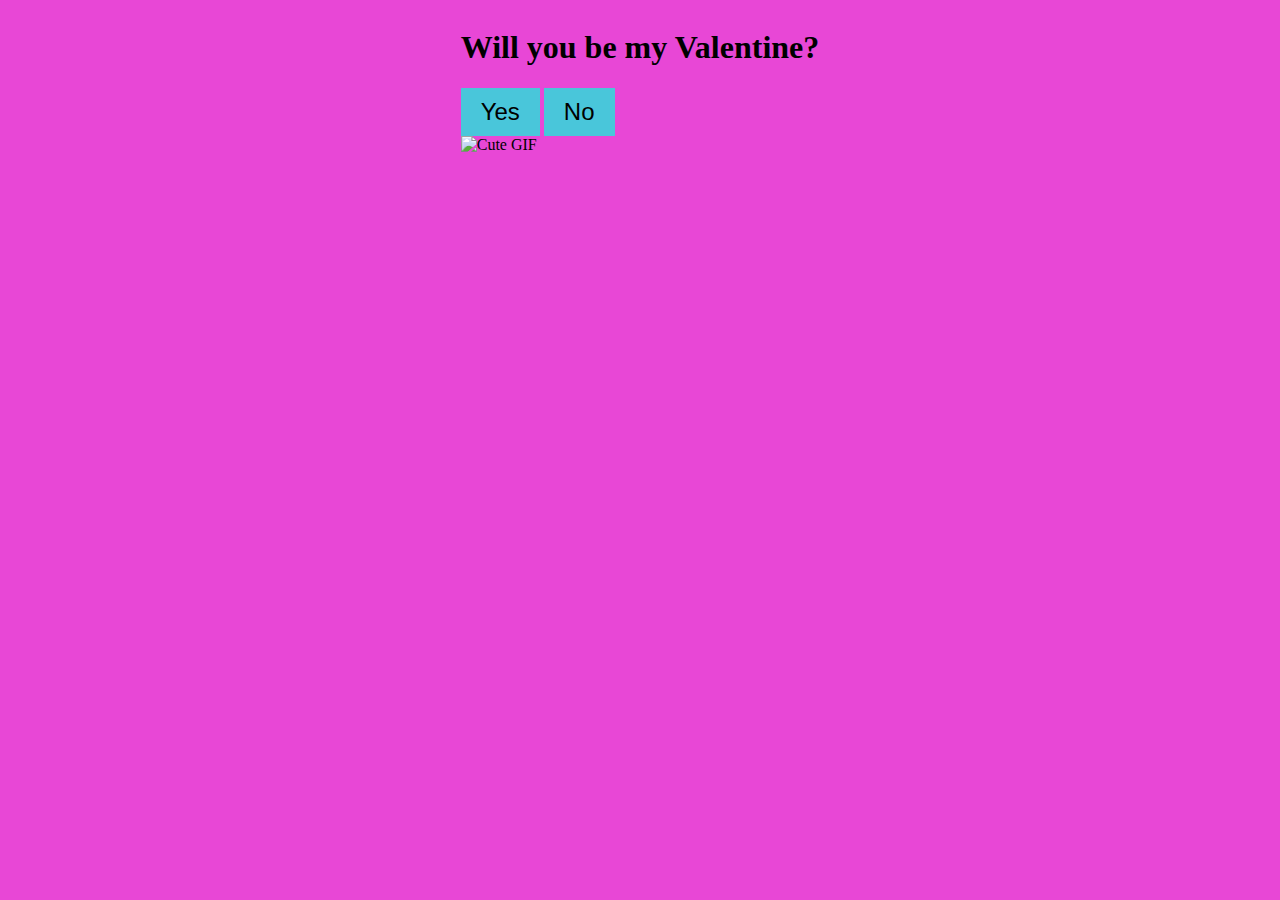
==== index.html @ cad88643 "first commit" ====
<!DOCTYPE html>
<html lang="en">
<head>
    <meta charset="UTF-8">
    <meta name="viewport" content="width=device-width, initial-scale=1.0">
    <title>Pookielasha Will You Be My Valentine?</title>
    <link rel="stylesheet" href="style.css">
</head>
<body>
    <div class="container">
        <h1>Will you be my Valentine?</h1>
        <div class="buttons">
            <button id = "yes-button" class="yes-button" onclick="handleYesClick()">Yes</button>
            <button id = "no-button" class="no-button" onclick="handleNoClick()">No</button>
        </div>
        <div class="gif_container">
            <img src="https://media1.giphy.com/media/v1.Y2lkPTc5MGI3NjExbW5lenZyZHI5OXM2eW95b3pmMG40cWVrMDhtNjVuM3A4dGNxa2g2dSZlcD12MV9pbnRlcm5hbF9naWZfYnlfaWQmY3Q9cw/VM1fcpu2bKs1e2Kdbj/giphy.gif" alt="Cute GIF">
        </div>
    </div>
    <script src="script.js"></script>
</body>
</html>
---- style.css ----
body
{
    background-color: #e847d6;
    display: flex;
    justify-content: center;
    align-items: center;
}
button
{
    background-color: #49c6da;
    /* color: rgb(179, 207, 0); */
    border: none;
    padding: 10px 20px;
    font-size: 1.5rem;
    cursor: pointer;
}
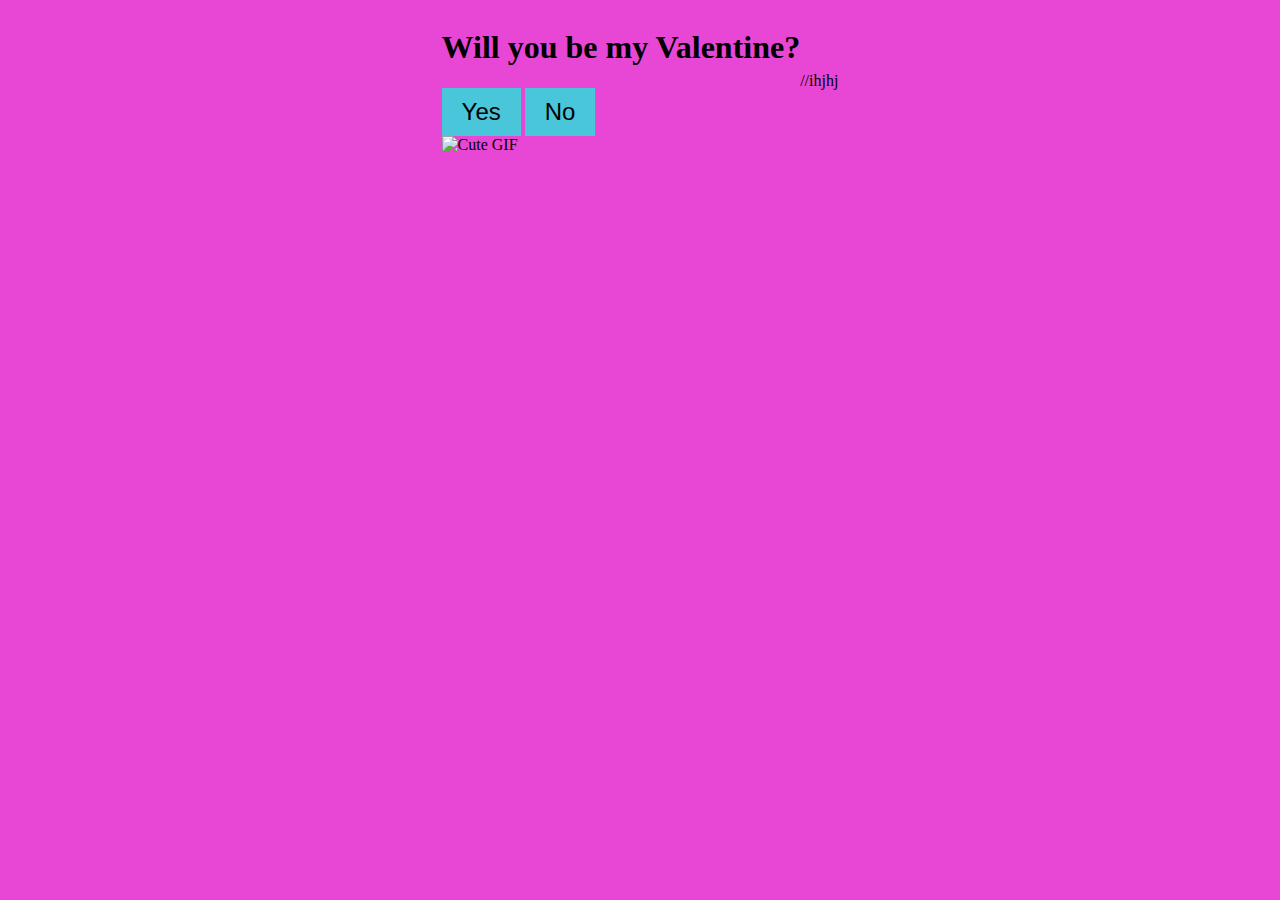
==== commit 2a14efe7: "first commit" ====
--- a/index.html
+++ b/index.html
@@ -19,4 +19,4 @@
     </div>
     <script src="script.js"></script>
 </body>
-</html>+</html>//ihjhj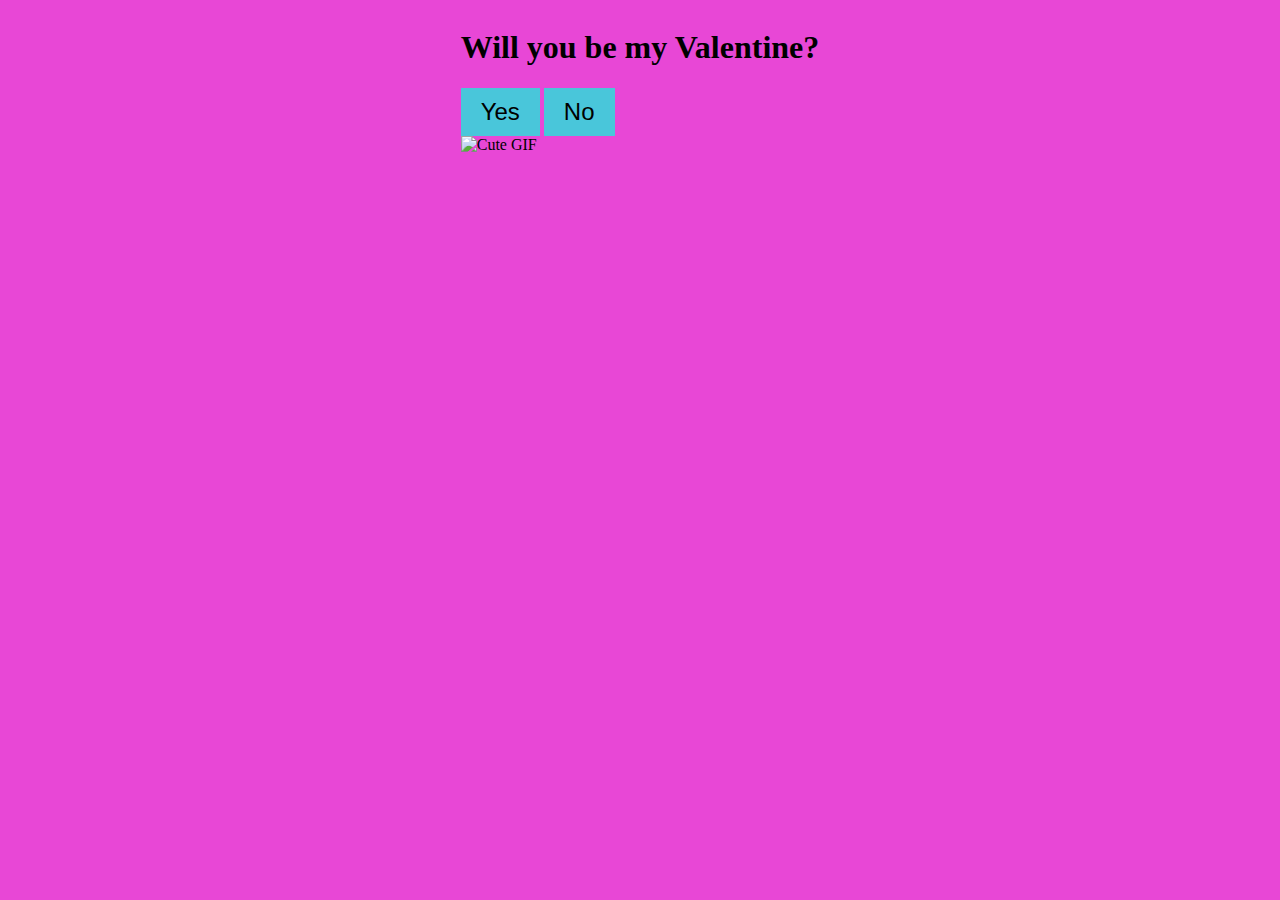
==== commit 964da2ac: "first commit" ====
--- a/index.html
+++ b/index.html
@@ -19,4 +19,4 @@
     </div>
     <script src="script.js"></script>
 </body>
-</html>//ihjhj+</html>